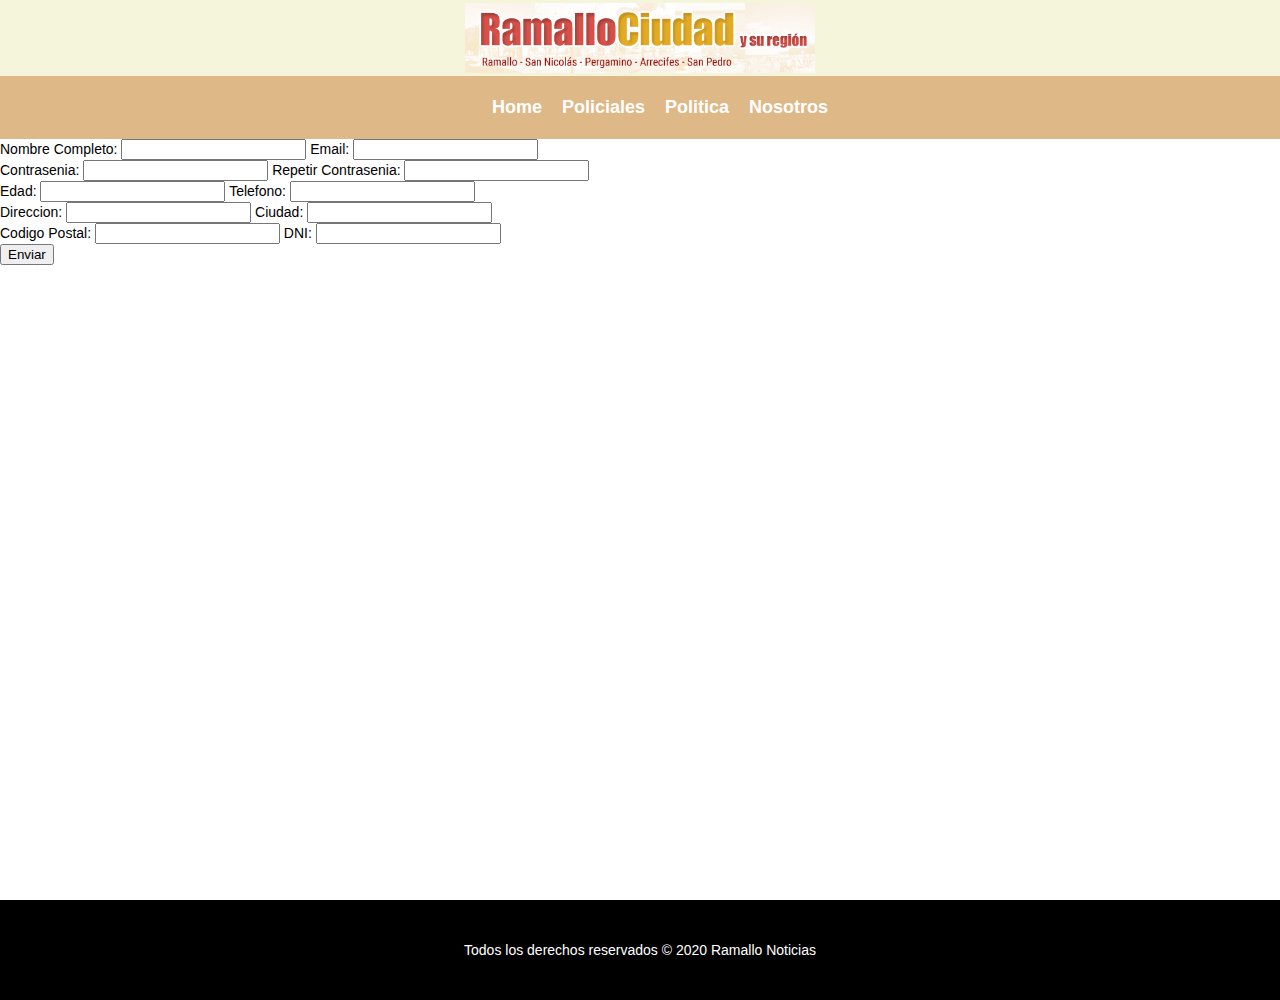
==== subscribe.html @ fc95e01b "Add form and items" ====
<!DOCTYPE html>

<html lang="en">
    <head>
        <meta charset="UTF-8">
        <meta name="viewport" content="width=device-width, initial-scale=1.0">
        <title>Ramallo Noticias</title>
        <link rel="stylesheet" href="css/style.css">
        <link rel="stylesheet" href="css/subscribe.css">
    </head>
    <body>
        <div class="wrapper">
            <header>
                <img src="image/ramallo_ciudad.png" alt="logo">
            </header>
            <nav>
                <div class="icon"><img src="image/menu.png" alt="menu"></div>
                <ul>
                    <li>Home</li>
                    <li>Policiales</li>
                    <li>Politica</li>
                    <li>Nosotros</li>
                </ul>
            </nav>
            <div class="wrapper">
                <form>
                    <div class="row">
                        <label for="fName">Nombre Completo:</label>
                        <input type="text" id="name" name="fname">
                        <label for="fEmail">Email:</label>
                        <input type="text" id="email" name="email">
                    </div>
                    <div class="row">
                        <label for="fPassword">Contrasenia:</label>
                        <input type="password" id="password" name="password">
                        <label for="fRepeatPassword">Repetir Contrasenia:</label>
                        <input type="password" id="password" name="fRepeatPassword">
                    </div>
                    <div class="row">
                        <label for="fAge">Edad:</label>
                        <input type="text" id="fAge" name="age">
                        <label for="fPhone">Telefono:</label>
                        <input type="text" id="fPhone" name="fPhone">
                    </div>
                    <div class="row">
                        <label for="fAdress">Direccion:</label>
                        <input type="text" id="fAdress" name="adress">
                        <label for="fCity">Ciudad:</label>
                        <input type="text" id="fCity" name="city">
                    </div>
                    <div class="row">
                        <label for="fCp">Codigo Postal:</label>
                        <input type="text" id="fCp" name="fCp">
                        <label for="fDni">DNI:</label>
                        <input type="text" id="fDni" name="fDni">
                    </div>
                    <button>Enviar</button>
                </form>
            </div>
        </div>
        <footer>Todos los derechos reservados &copy; 2020 Ramallo Noticias</footer>
        </div>
    </body>
</html>
---- css/style.css ----
body{
    margin:0;
    padding:0;
    font-family: Arial, Helvetica, sans-serif;
    font-size: 14px;
}

.wrapper{
    display: flex;
    flex-direction: column;
    width: 100vw;
    height: auto;
}

header{
    display: flex;
    justify-content: center;
    align-items: center;
    width: 100%;
    height: 10%;
    background-color: beige;
}

header img{
    height: 70px;
}

nav{
    display: flex;
    justify-content: flex-start;
    align-items: center;
    width: 100%;
    height: 7%;
    background-color: burlywood;
}

nav .icon{
    display: flex;
    margin: 10px;
}

nav img{
    height: 30px;
    width: 30px;
}

nav ul{
    display: none;
    list-style: none;
}

nav ul li{
    display: inline;
    margin: 10px;
    font-size: 18px;
    font-weight: bold;
    color: white;
}

nav ul li:hover{
    font-size: 19px;
    cursor: pointer;
    color: grey;
}

.content{
    display: flex;
    flex-direction: column;
    justify-content: center;
    align-items: center;
    width: 100%;
    height: 70%;
    background-color: cornsilk;
}

.content .box{
    display: flex;
    flex-direction: column;
    justify-content: center;
    align-items: center;
    width: 100%;
    text-align: justify;
    margin: 10px;
}

.content .box h1{
    text-align: center;
    font-size: 15px;
}

.content .box time{
    text-decoration: underline;
    color: grey;
}

.content .box img{
    width: 350px;
    height: 100px;
}

.content .box p{
    margin: 15px;
}

.content form{
    display: flex;
    flex-direction: column;
    justify-content: space-between;
    align-items: center;
}

.content form button{
    width: 100%;
    margin: 20px;
    border: none;
    color: white;
    background-color: orangered;
    font-weight: bold;
    height: 30px;
    border-radius: 15px;
}

.content form button:hover{
    cursor: pointer;
}

footer{
    display: flex;
    justify-content: center;
    align-items: center;
    color: white;
    background-color: black;
    width: 100%;
    height: 100px;
}

@media(min-width:768px){
    .wrapper{
        height: 100vh;
    }

    nav{
        justify-content: center;
    }

    nav ul{
        display: flex;
    }

    nav .icon{
        display: none;
    }

    .content{
        flex-direction: row;
        justify-content: space-around;
        flex-wrap: wrap;
        height: 100%;
    }

    .content .box{
        width: 40%;
    }

    .content .box img{
        width: 275px;
        height: 200px;
    }   

    .content form{
        text-align: center;
        width: 15%;
        height: 300px;
        justify-content: space-between; 
        border: 2px dashed gold;
    }
}

@media (max-width:900px) {
    .content{
        height: auto;
    }
    .content form{
        width: auto;
        margin: 30px;
    }
}
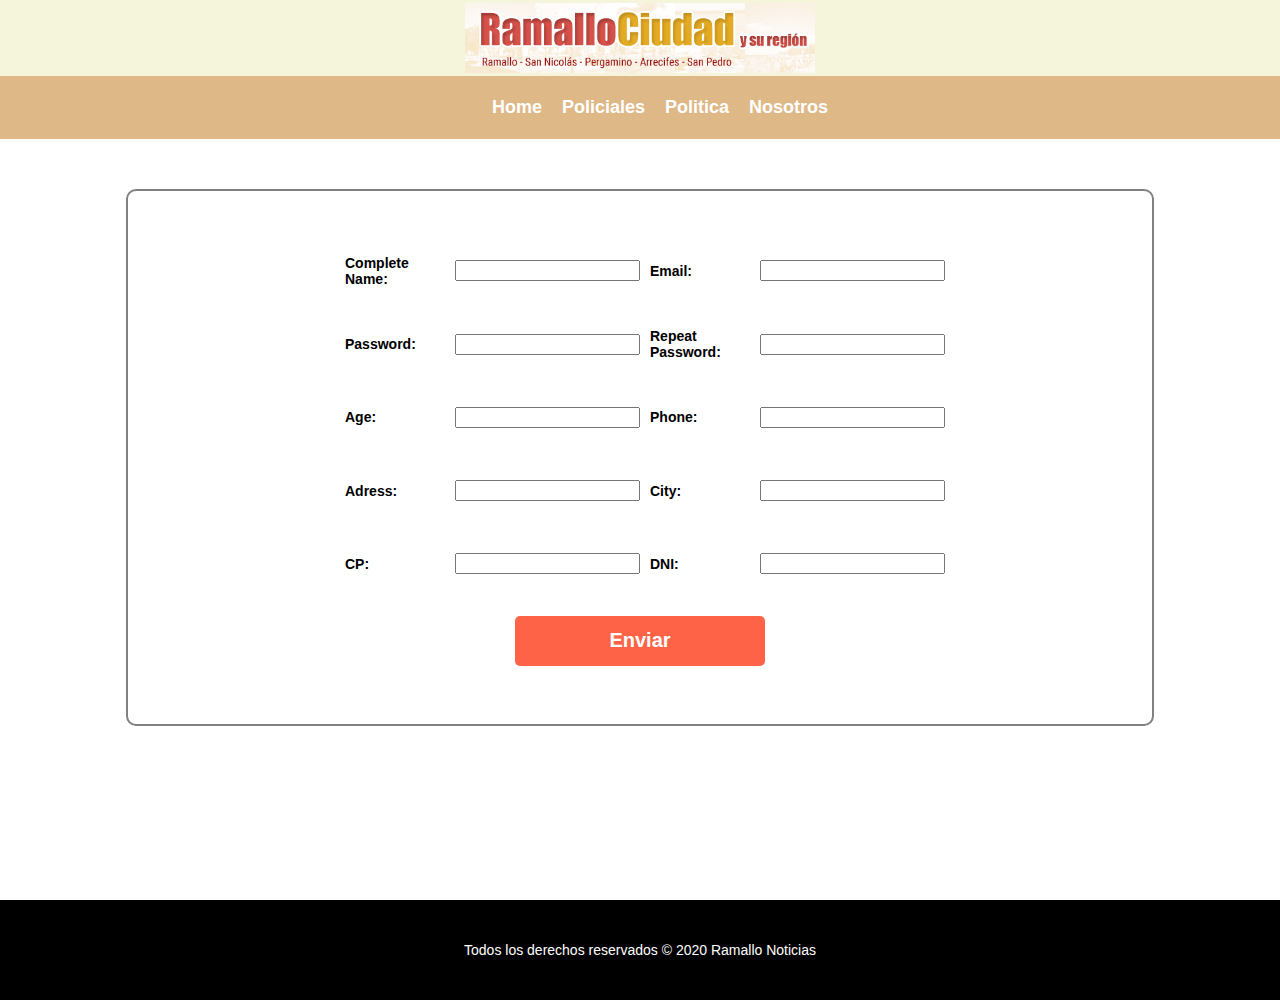
==== commit 146e20b1: "Add app.js and obtain elements in window onload" ====
--- a/subscribe.html
+++ b/subscribe.html
@@ -7,6 +7,7 @@
         <title>Ramallo Noticias</title>
         <link rel="stylesheet" href="css/style.css">
         <link rel="stylesheet" href="css/subscribe.css">
+        <script type="text/javascript" src="app.js"></script>
     </head>
     <body>
         <div class="wrapper">
@@ -25,34 +26,34 @@
             <div class="wrapper">
                 <form>
                     <div class="row">
-                        <label for="fName">Nombre Completo:</label>
+                        <label for="fName">Complete Name:</label>
                         <input type="text" id="name" name="fname">
                         <label for="fEmail">Email:</label>
                         <input type="text" id="email" name="email">
                     </div>
                     <div class="row">
-                        <label for="fPassword">Contrasenia:</label>
+                        <label for="fPassword">Password:</label>
                         <input type="password" id="password" name="password">
-                        <label for="fRepeatPassword">Repetir Contrasenia:</label>
-                        <input type="password" id="password" name="fRepeatPassword">
+                        <label for="fRepeatPassword">Repeat Password:</label>
+                        <input type="repeatpassword" id="repeatPassword" name="fRepeatPassword">
                     </div>
                     <div class="row">
-                        <label for="fAge">Edad:</label>
-                        <input type="text" id="fAge" name="age">
-                        <label for="fPhone">Telefono:</label>
-                        <input type="text" id="fPhone" name="fPhone">
+                        <label for="fAge">Age:</label>
+                        <input type="text" id="age" name="age">
+                        <label for="fPhone">Phone:</label>
+                        <input type="text" id="phone" name="fPhone">
                     </div>
                     <div class="row">
-                        <label for="fAdress">Direccion:</label>
-                        <input type="text" id="fAdress" name="adress">
-                        <label for="fCity">Ciudad:</label>
-                        <input type="text" id="fCity" name="city">
+                        <label for="fAdress">Adress:</label>
+                        <input type="text" id="adress" name="adress">
+                        <label for="fCity">City:</label>
+                        <input type="text" id="city" name="city">
                     </div>
                     <div class="row">
-                        <label for="fCp">Codigo Postal:</label>
-                        <input type="text" id="fCp" name="fCp">
+                        <label for="fCp">CP:</label>
+                        <input type="text" id="cp" name="fCp">
                         <label for="fDni">DNI:</label>
-                        <input type="text" id="fDni" name="fDni">
+                        <input type="text" id="dni" name="fDni">
                     </div>
                     <button>Enviar</button>
                 </form>
--- a/css/subscribe.css
+++ b/css/subscribe.css
@@ -0,0 +1,73 @@
+.wrapper{
+    display: flex;
+    justify-content: flex-start;
+    align-items: center;
+}
+
+form{
+    display: flex;
+    flex-direction: column;
+    justify-content: center;
+    align-items: center;
+    width: 80%;
+    height: 70%;
+    border: 2px solid grey;
+    border-radius: 10px;
+    margin: 50px;
+}
+
+.row{
+    display: flex;
+    justify-content: center;
+    align-items: center;
+    width: 100%;
+    height: 10%;
+    margin-top: 20px;
+}
+
+.row label{
+    font-weight: bold;
+    width: 100px;
+    margin: 10px;
+}
+
+form button{
+    width: 250px;
+    height: 50px;
+    border: none;
+    border-radius: 5px;
+    color: white;
+    background-color: tomato;
+    font-weight: bold;
+    font-size: 20px;
+    margin: 25px;
+}
+
+form button:hover{
+    cursor: pointer;
+}
+
+@media(max-width:768px){
+    .wrapper{
+        text-align: center;
+        height: auto;
+    }
+
+    form{
+        width: 100%;
+    }
+
+    form .row label{
+        width: 250px;
+    }
+
+    form .row input[type="text"]{
+        width: 300px;
+        margin: 10px;
+    }
+    .row{
+        flex-direction: column;
+        height: auto;
+    }
+}
+
